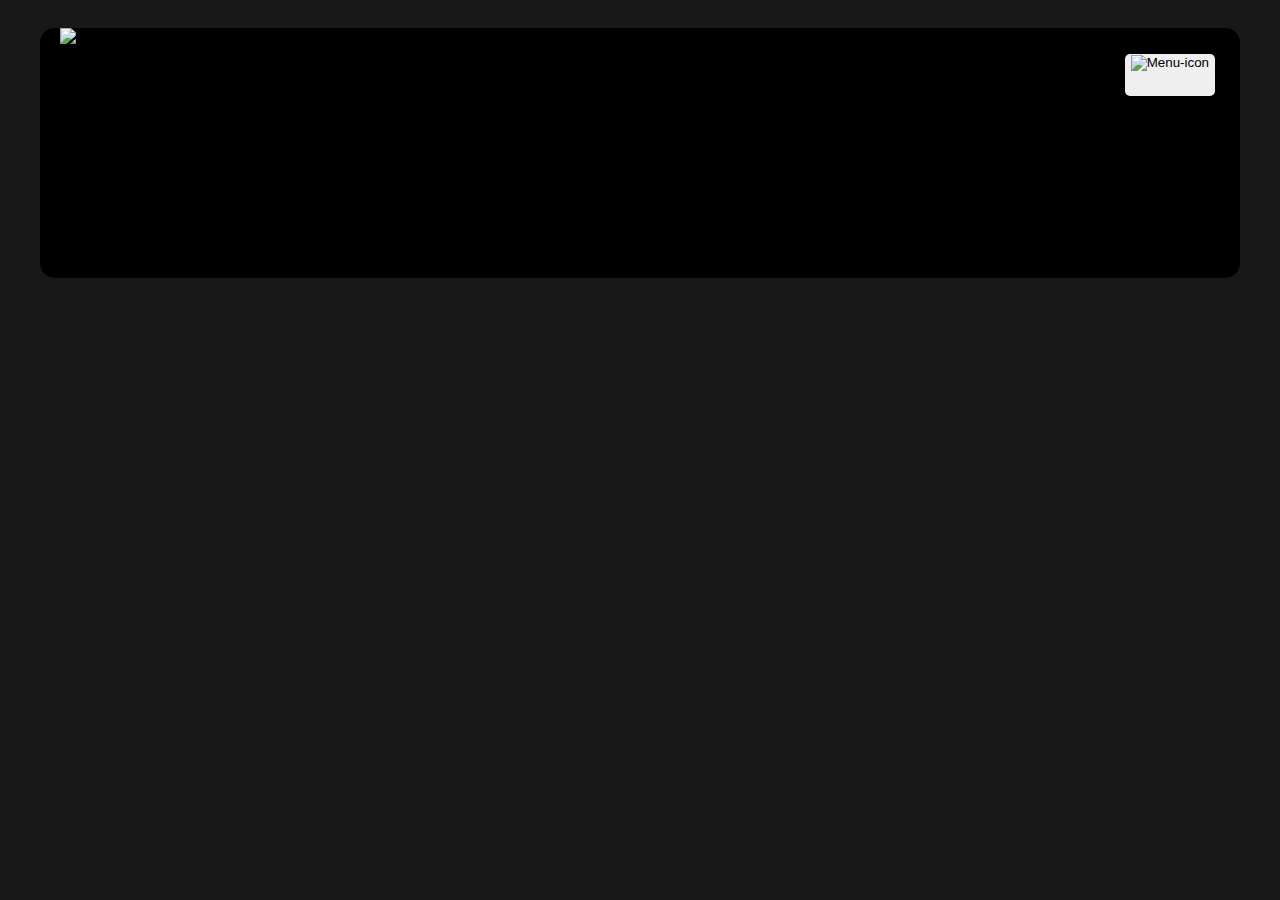
==== js-testing/index.html @ 8945b04d "jaaaadå" ====
<!DOCTYPE html>
<html lang="en">
  <head>
    <link rel="stylesheet" href="style.css" />
    <meta charset="UTF-8" />
    <meta name="viewport" content="width=device-width, initial-scale=1.0" />
    <title>Document</title>
  </head>

  <body>
    <header class="container">
      <div class="navbar">
        <img class="logo" src="images/Lkp-rock-helsvart-test.webp" alt="Logo" />
        <div class="icons">
          <button class="icon-btn">
            <img
              class="icon"
              src="images/icons/menu_24dp_1F1F1F_FILL0_wght400_GRAD0_opsz24.svg"
              alt="Menu-icon"
            />
          </button>
        </div>
      </div>
      <img class="publik" src="images/Publik_test.webp" alt="" />
    </header>
  </body>
</html>
---- js-testing/style.css ----
* {
    box-sizing: border-box;
  }
  
  img {
    display: block;
    object-fit: cover;
  }
  
  button:hover {
    background-color: rgb(150, 150, 150);
  }
  
  body {
    background-color: rgb(24, 24, 24);
    display: flex;
    justify-content: center;
  }
  
  .container {
    width: 1200px;
  }
  
  .navbar {
    background-color: rgb(0, 0, 0);
    display: flex;
    align-items: start;
    justify-content: space-between;
    border-radius: 15px;
    margin-top: 20px;
    margin-bottom: 30px;
  }
  
  .logo {
    width: 500px;
    height: 250px;
    margin-left: 20px;
  }
  
  .icon {
    height: 40px;
  }
  
  .icons {
    margin-top: 25px;
    margin-right: 25px;
  }
  
  .icon-btn {
    border: none;
    cursor: pointer;
    border-radius: 5px;
  }
  
  .publik {
    width: 1200px;
    border-radius: 15px;
  }
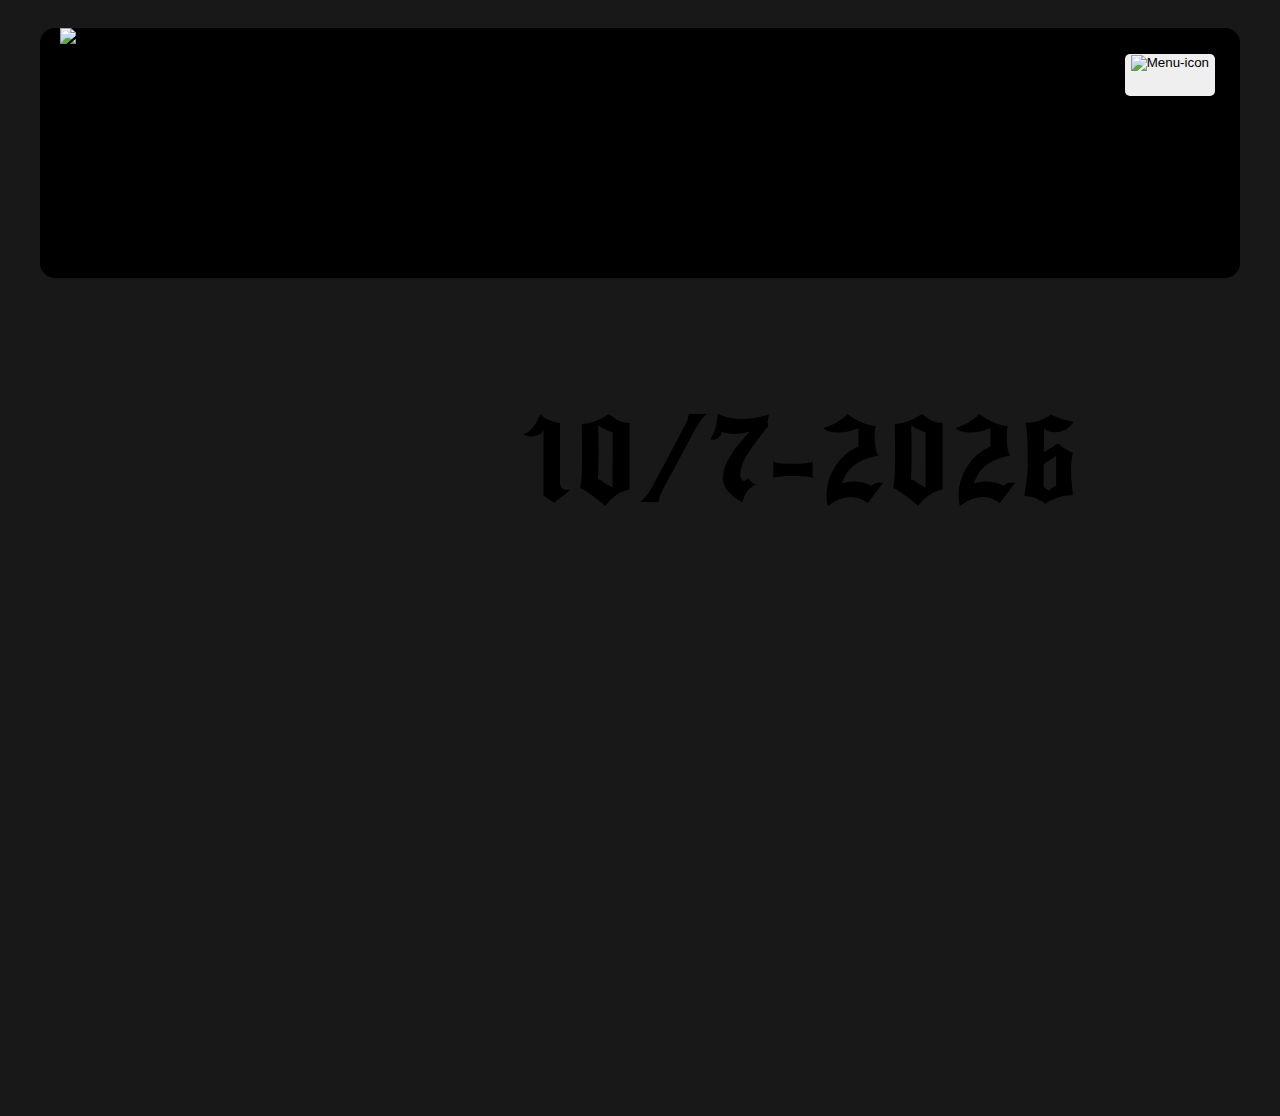
==== commit 1587f932: "hjkkdsl" ====
--- a/js-testing/index.html
+++ b/js-testing/index.html
@@ -1,15 +1,21 @@
 <!DOCTYPE html>
 <html lang="en">
   <head>
-    <link rel="stylesheet" href="style.css" />
     <meta charset="UTF-8" />
     <meta name="viewport" content="width=device-width, initial-scale=1.0" />
     <title>Document</title>
+    <link rel="preconnect" href="https://fonts.googleapis.com" />
+    <link rel="preconnect" href="https://fonts.gstatic.com" crossorigin />
+    <link
+      href="https://fonts.googleapis.com/css2?family=Handjet:wght@100..900&family=Metal+Mania&family=New+Rocker&display=swap"
+      rel="stylesheet"
+    />
+    <link rel="stylesheet" href="style.css" />
   </head>
 
   <body>
-    <header class="container">
-      <div class="navbar">
+    <div class="container">
+      <header class="navbar">
         <img class="logo" src="images/Lkp-rock-helsvart-test.webp" alt="Logo" />
         <div class="icons">
           <button class="icon-btn">
@@ -20,8 +26,12 @@
             />
           </button>
         </div>
-      </div>
-      <img class="publik" src="images/Publik_test.webp" alt="" />
-    </header>
+      </header>
+      <section class="concert-image">
+        <div class="date">
+          <p>10/7-2026</p>
+        </div>
+      </section>
+    </div>
   </body>
 </html>
--- a/js-testing/style.css
+++ b/js-testing/style.css
@@ -1,58 +1,92 @@
 * {
-    box-sizing: border-box;
-  }
-  
-  img {
-    display: block;
-    object-fit: cover;
-  }
-  
-  button:hover {
-    background-color: rgb(150, 150, 150);
-  }
-  
-  body {
-    background-color: rgb(24, 24, 24);
-    display: flex;
-    justify-content: center;
-  }
-  
-  .container {
-    width: 1200px;
-  }
-  
-  .navbar {
-    background-color: rgb(0, 0, 0);
-    display: flex;
-    align-items: start;
-    justify-content: space-between;
-    border-radius: 15px;
-    margin-top: 20px;
-    margin-bottom: 30px;
-  }
-  
-  .logo {
-    width: 500px;
-    height: 250px;
-    margin-left: 20px;
-  }
-  
-  .icon {
-    height: 40px;
-  }
-  
-  .icons {
-    margin-top: 25px;
-    margin-right: 25px;
-  }
-  
-  .icon-btn {
-    border: none;
-    cursor: pointer;
-    border-radius: 5px;
-  }
-  
-  .publik {
-    width: 1200px;
-    border-radius: 15px;
-  }+  box-sizing: border-box;
+}
+
+img {
+  display: block;
+  object-fit: cover;
+}
+
+button:hover {
+  background-color: rgb(150, 150, 150);
+}
+
+/* .handjet-<uniquifier> {
+  font-family: "Handjet", sans-serif;
+  font-optical-sizing: auto;
+  font-weight: <weight>;
+  font-style: normal;
+  font-variation-settings:
+    "ELGR" 1,
+    "ELSH" 2;
+} */
+ 
+
+body {
+  background-color: rgb(24, 24, 24);
+  display: flex;
+  justify-content: center;
+}
+
+.container {
+  width: 1200px;
+}
+
+.navbar {
+  background-color: rgb(0, 0, 0);
+  display: flex;
+  align-items: start;
+  justify-content: space-between;
+  border-radius: 15px;
+  margin-top: 20px;
+  margin-bottom: 30px;
+}
+
+.logo {
+  width: 500px;
+  height: 250px;
+  margin-left: 20px;
+}
+
+.icon {
+  height: 40px;
+}
+
+.icons {
+  margin-top: 25px;
+  margin-right: 25px;
+}
+
+.icon-btn {
+  border: none;
+  cursor: pointer;
+  border-radius: 5px;
+}
+
+.publik {
+  max-width: 1200px;
+  border-radius: 15px;
+}
+
+.concert-image {
+  display: flex;
+  justify-content: end;
+  width: 1200px;
+  height: 800px;
+  background-image: url(images/Publik_test.webp);
+}
+
+.date {
+  padding: 0;
+  font-family: "New Rocker", system-ui;
+  color: rgb(0, 0, 0);
+  margin-right: 80px;
+  font-size: 120px;
+}
+
+.date p {
+  padding: 80px;
+  margin: 0px;
+}
+
+
